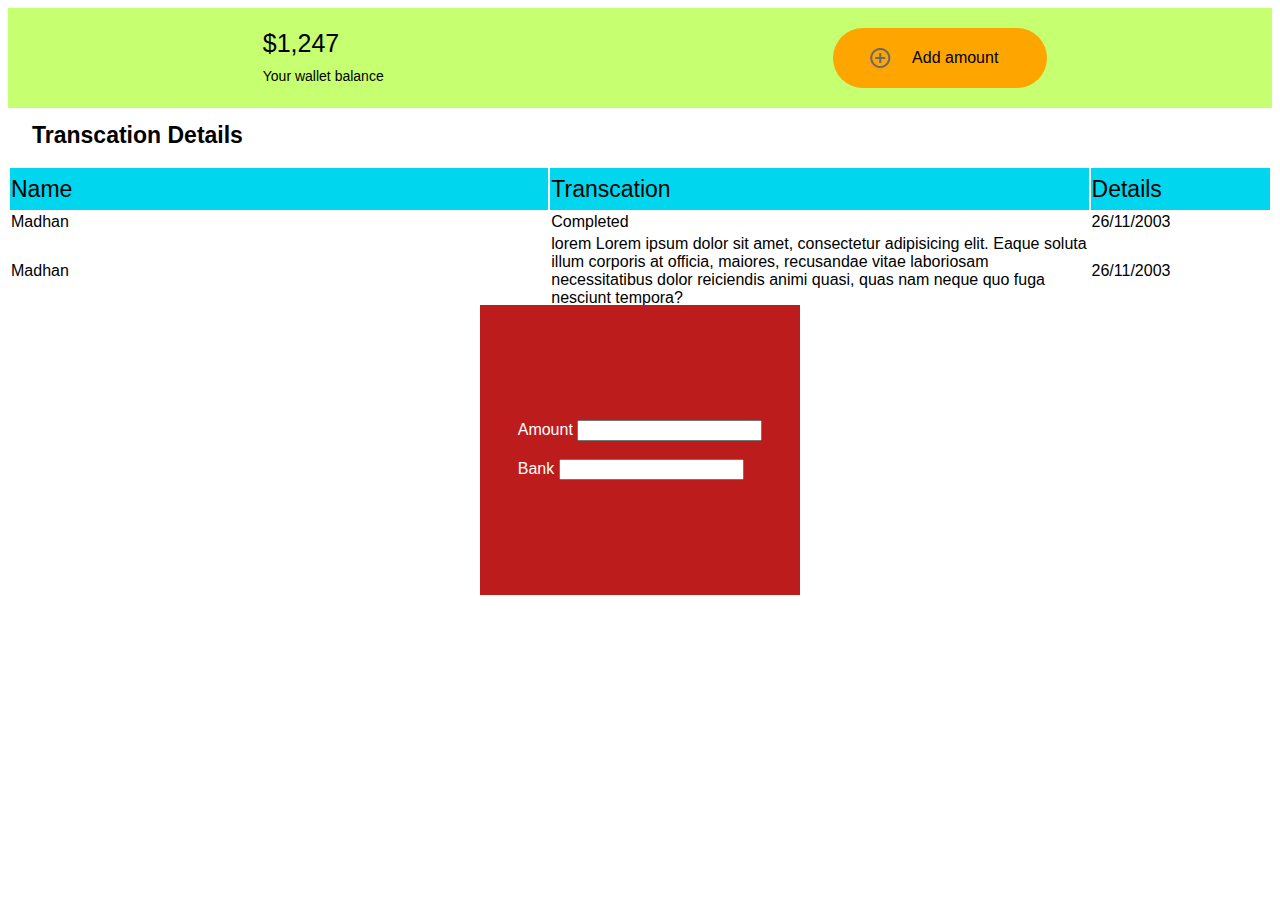
==== index.html @ cbc98463 "change" ====
<!DOCTYPE html>
<html lang="en">
<head>
    <meta charset="UTF-8">
    <meta http-equiv="X-UA-Compatible" content="IE=edge">
    <meta name="viewport" content="width=device-width, initial-scale=1.0">
    <title>Wallet</title>
    <link rel="stylesheet" href="index.css">
    <link rel="preconnect" href="https://fonts.googleapis.com">
    <link rel="preconnect" href="https://fonts.gstatic.com" crossorigin>
    <link href="https://fonts.googleapis.com/css2?family=Koulen&display=swap" rel="stylesheet">
    <link href="https://fonts.googleapis.com/icon?family=Material+Icons" rel="stylesheet">
</head>
<body id="body">
    <div class="wallet">
        <div class="wallet-balance" id="wallet-balance">
            $1,247 <br><small>Your wallet balance</small>
        </div>
        <div class="wallet-add-icon" id="btn-add" onclick="add()">
            <span class="material-icons"  >
                add_circle_outline
            </span>
            Add amount
        </div>
    </div>
    <div class="wallet-details">Transcation Details</div>
    <div class="wallet-transcation-details">
        <table>
            <th>
                <tr>
                    <td class="name">Name</td><td class="transaction">Transcation</td><td class="date">Details</td>
                </tr>
            </th>
            <tr>
                <td>Madhan</td><td>Completed</td><td>26/11/2003</td>
            </tr>
            <tr>
                <td>Madhan</td><td>lorem Lorem ipsum dolor sit amet, consectetur adipisicing elit. Eaque soluta illum corporis at officia, maiores, recusandae vitae laboriosam necessitatibus dolor reiciendis animi quasi, quas nam neque quo fuga nesciunt tempora? </td><td>26/11/2003</td>
            </tr>
        </table>
    </div>
    <div class="modal" id="modal">
        <form action="/index.js">
            <label for="amount"></label>
            Amount
            <input type="number" name="amount"><br>
            <label for="bank"></label><br>
            Bank
            <input type="text" name="bank">
        </form>
    </div>
    <script src="/index.js"></script>
</body>
</html>
---- index.css ----
* {
    font-family:'Segoe UI', Tahoma, Geneva, Verdana, sans-serif;
}
.wallet {
    height: 100px;
    display: flex;
    align-items: center;
    justify-content: space-around;
    background-color: rgb(198, 255, 112);
}
.wallet-add-icon {
    display: flex;
    align-items: center;
    justify-content: center;
    height: 60px;
    background-color: orange;
    width: 50%;
    max-width: 200px;
    border-radius: 44px;
    padding-right: 14px;
    font-family:'Segoe UI', Tahoma, Geneva, Verdana, sans-serif;
}
.wallet-details {
    display: flex;
    align-items: center;
    height: 54px;
    font-weight: 600;
    font-size: 23px;
    padding-left: 24px;
    font-family:'Segoe UI', Tahoma, Geneva, Verdana, sans-serif;
}
.name {
    width: 30%;
}
.transaction {
    width: 30%;
}
.date {
    width: 10%;
}
.Madas {
    background-color: blue;
}
.name,.transaction,.date {
    background-color:rgb(0, 215, 239);
    font-size: 23px;
    height: 40px;
}
#btn-add {
    cursor: pointer;
}
.wallet-balance {
    padding-left: 30px;
    font-size: 25px;
    font-family:'Franklin Gothic Medium', 'Arial Narrow', Arial, sans-serif;
}
.material-icons {
    font-family: 'Material Icons';
    font-weight: normal;
    font-style: normal;
    font-size: 24px;  /* Preferred icon size */
    display: inline-block;
    line-height: 1;
    text-transform: none;
    letter-spacing: normal;
    word-wrap: normal;
    white-space: nowrap;
    direction: ltr;
    padding-right: 20px;
    color: rgb(107, 106, 106);
  
    /* Support for all WebKit browsers. */
    -webkit-font-smoothing: antialiased;
    /* Support for Safari and Chrome. */
    text-rendering: optimizeLegibility;
  
    /* Support for Firefox. */
    -moz-osx-font-smoothing: grayscale;
  
    /* Support for IE. */
    font-feature-settings: 'liga';
}
small {
    font-size: 14px;
}
.modal {
    width: 40%;
    height: 30%;
    background-color: rgb(189, 28, 28);
    color: white;
    position: absolute;
    left: 50%;
    top: 50%;
    transform: translate(-50%, -50%);
    padding: 10px;
    display: flex;
    justify-content: center;
    align-items: center;
    max-width: 300px;
}
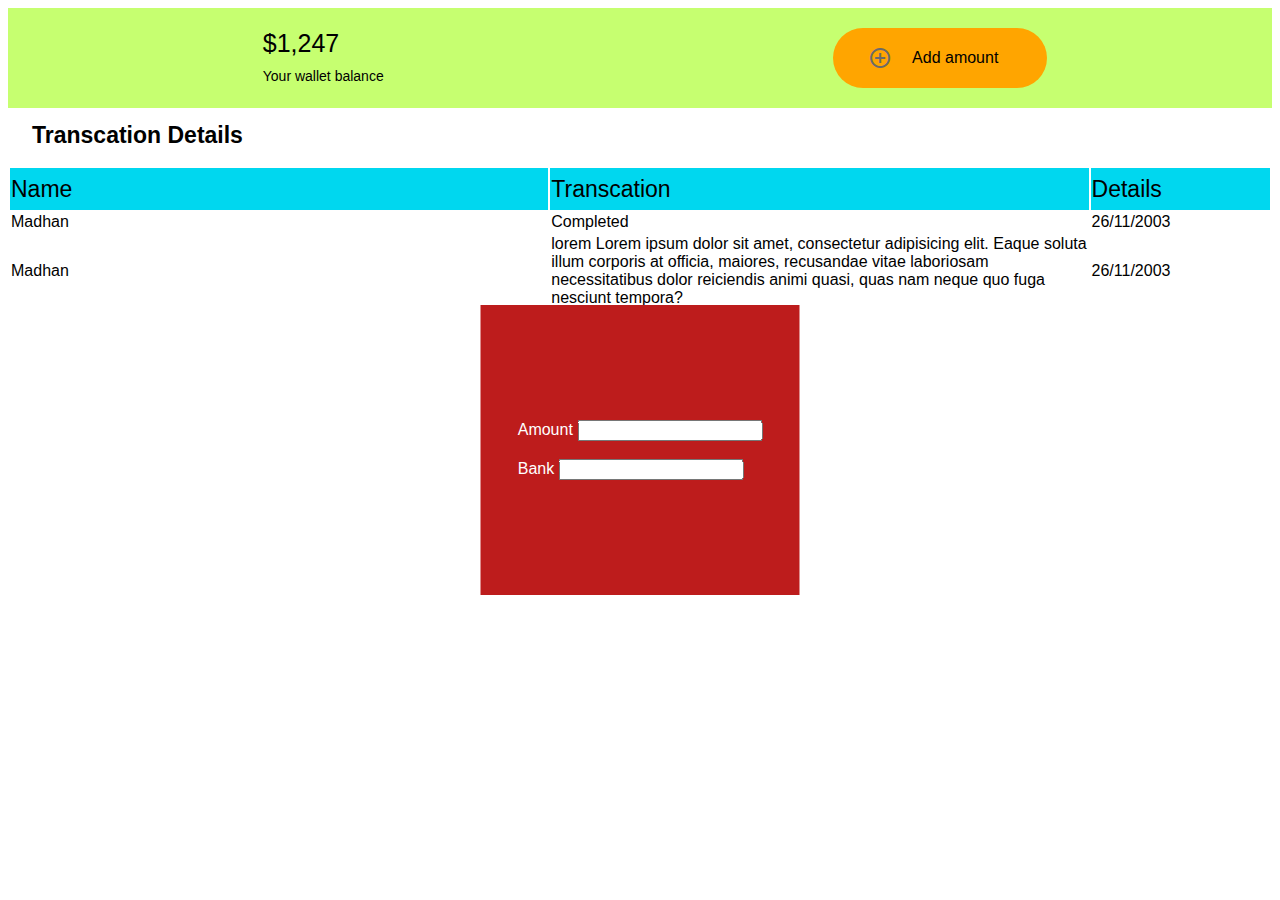
==== commit 3eb4ec66: "script change" ====
--- a/index.html
+++ b/index.html
@@ -49,6 +49,17 @@
             <input type="text" name="bank">
         </form>
     </div>
-    <script src="/index.js"></script>
+    <script>
+    function add() {
+    let x = document.getElementById("btn-add");
+    if (x.className === "wallet-add-icon") {
+      x.className += " disc";
+      document.getElementById('modal').style.display = "block"
+    } else {
+      x.className = "wallet-add-icon";
+      document.getElementById('modal').style.display = "none"
+    }
+  }
+    </script>
 </body>
 </html>--- a/index.css
+++ b/index.css
@@ -96,5 +96,5 @@
     display: flex;
     justify-content: center;
     align-items: center;
-    max-width: 300px;
+    max-width: 299px;
 }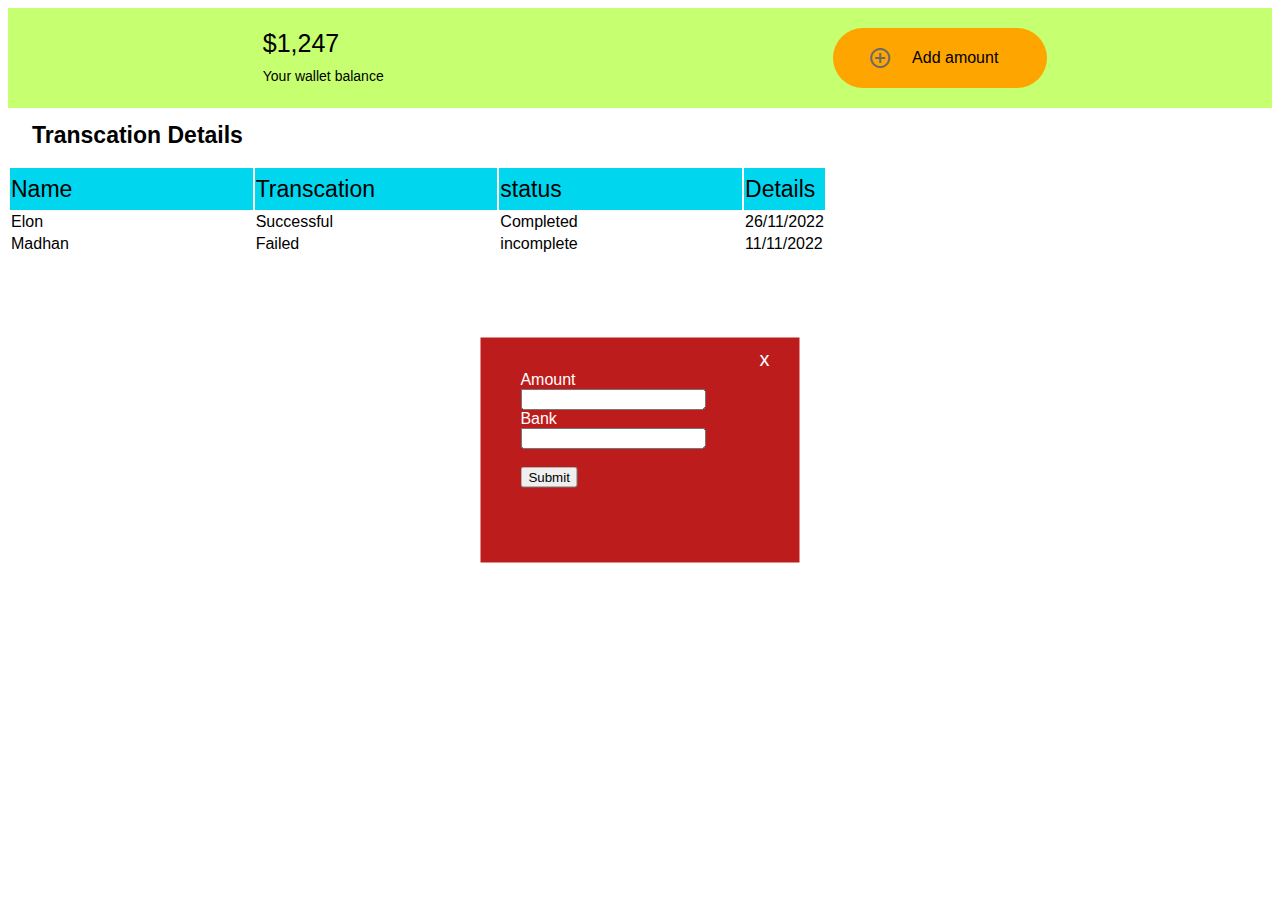
==== commit 6f478ad2: "major update" ====
--- a/index.html
+++ b/index.html
@@ -28,38 +28,39 @@
         <table>
             <th>
                 <tr>
-                    <td class="name">Name</td><td class="transaction">Transcation</td><td class="date">Details</td>
+                    <td class="name">Name</td><td class="transaction">Transcation</td><td class="status">status</td><td class="date">Details</td>
                 </tr>
             </th>
             <tr>
-                <td>Madhan</td><td>Completed</td><td>26/11/2003</td>
+                <td>Elon</td><td>Successful</td><td>Completed</td><td>26/11/2022</td>
             </tr>
             <tr>
-                <td>Madhan</td><td>lorem Lorem ipsum dolor sit amet, consectetur adipisicing elit. Eaque soluta illum corporis at officia, maiores, recusandae vitae laboriosam necessitatibus dolor reiciendis animi quasi, quas nam neque quo fuga nesciunt tempora? </td><td>26/11/2003</td>
+                <td>Madhan</td><td>Failed</td><td>incomplete</td><td>11/11/2022</td>
             </tr>
         </table>
     </div>
     <div class="modal" id="modal">
-        <form action="/index.js">
-            <label for="amount"></label>
-            Amount
+        <span class="modal-dismiss" onclick="dismiss()" role="button">x</span>
+        <form action="index.php" method="post">
+            <label for="amount">Amount</label><br>
             <input type="number" name="amount"><br>
-            <label for="bank"></label><br>
-            Bank
-            <input type="text" name="bank">
+            <label for="bank">Bank</label><br>
+            <input type="text" name="bank"><br><br>
+            <input type="submit">
         </form>
     </div>
+
+
     <script>
     function add() {
     let x = document.getElementById("btn-add");
     if (x.className === "wallet-add-icon") {
-      x.className += " disc";
       document.getElementById('modal').style.display = "block"
-    } else {
-      x.className = "wallet-add-icon";
-      document.getElementById('modal').style.display = "none"
     }
   }
+    function dismiss(){
+        document.getElementById('modal').style.display = "none"
+    }
     </script>
 </body>
 </html>--- a/index.css
+++ b/index.css
@@ -41,7 +41,7 @@
 .Madas {
     background-color: blue;
 }
-.name,.transaction,.date {
+.name,.transaction,.date,.status {
     background-color:rgb(0, 215, 239);
     font-size: 23px;
     height: 40px;
@@ -85,7 +85,8 @@
 }
 .modal {
     width: 40%;
-    height: 30%;
+    min-width: 205px;
+    height: 205px;
     background-color: rgb(189, 28, 28);
     color: white;
     position: absolute;
@@ -93,8 +94,15 @@
     top: 50%;
     transform: translate(-50%, -50%);
     padding: 10px;
-    display: flex;
-    justify-content: center;
-    align-items: center;
     max-width: 299px;
+}
+.modal-dismiss {
+    padding-left: 90%;
+    font-size: 20px;
+    padding-right: 20px;
+    cursor: pointer;
+}
+form {
+    padding-left: 10%;
+    padding-right: 20%;
 }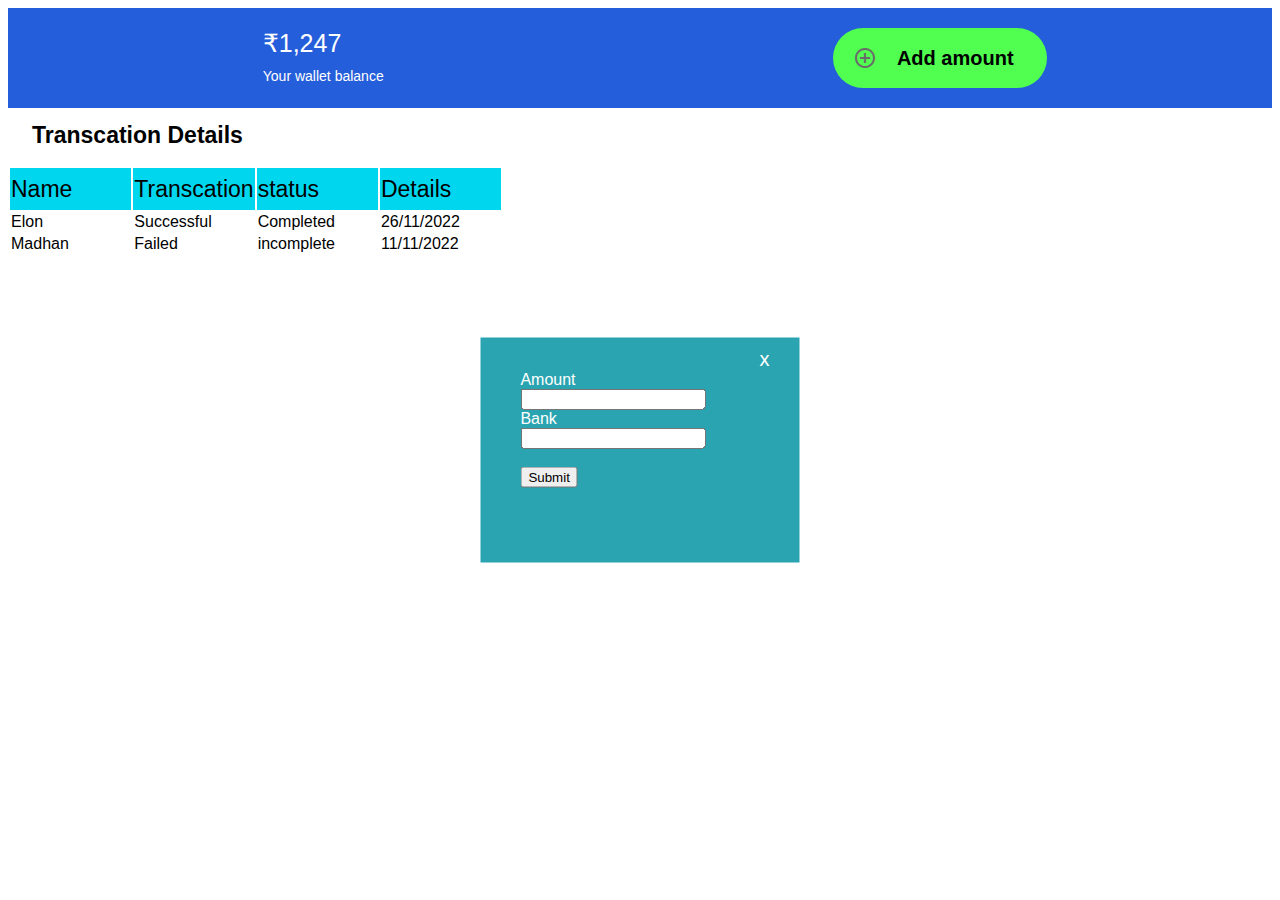
==== commit 325d2363: "COLOR-update" ====
--- a/index.html
+++ b/index.html
@@ -14,13 +14,13 @@
 <body id="body">
     <div class="wallet">
         <div class="wallet-balance" id="wallet-balance">
-            $1,247 <br><small>Your wallet balance</small>
+            ₹1,247 <br><small>Your wallet balance</small>
         </div>
         <div class="wallet-add-icon" id="btn-add" onclick="add()">
             <span class="material-icons"  >
                 add_circle_outline
             </span>
-            Add amount
+           <div class="ad" >Add amount</div>
         </div>
     </div>
     <div class="wallet-details">Transcation Details</div>
@@ -46,7 +46,7 @@
             <input type="number" name="amount"><br>
             <label for="bank">Bank</label><br>
             <input type="text" name="bank"><br><br>
-            <input type="submit">
+            <input type="submit" name="submit" class="submit">
         </form>
     </div>
 
--- a/index.css
+++ b/index.css
@@ -6,14 +6,15 @@
     display: flex;
     align-items: center;
     justify-content: space-around;
-    background-color: rgb(198, 255, 112);
+    background-color: rgb(37, 94, 218);
+    color: white;
 }
 .wallet-add-icon {
     display: flex;
     align-items: center;
     justify-content: center;
     height: 60px;
-    background-color: orange;
+    background-color: rgb(80, 255, 80);
     width: 50%;
     max-width: 200px;
     border-radius: 44px;
@@ -30,16 +31,16 @@
     font-family:'Segoe UI', Tahoma, Geneva, Verdana, sans-serif;
 }
 .name {
-    width: 30%;
+    width: 25%;
 }
 .transaction {
-    width: 30%;
+    width: 25%;
 }
 .date {
-    width: 10%;
+    width: 25%;
 }
-.Madas {
-    background-color: blue;
+.status {
+    width: 25%;
 }
 .name,.transaction,.date,.status {
     background-color:rgb(0, 215, 239);
@@ -87,7 +88,7 @@
     width: 40%;
     min-width: 205px;
     height: 205px;
-    background-color: rgb(189, 28, 28);
+    background-color: rgba(29, 158, 172, 0.936);
     color: white;
     position: absolute;
     left: 50%;
@@ -102,7 +103,15 @@
     padding-right: 20px;
     cursor: pointer;
 }
+
 form {
     padding-left: 10%;
     padding-right: 20%;
+}
+.ad {
+    color: black;
+    font-weight: 600;
+    font-size: 20px;
+}
+.submit {
 }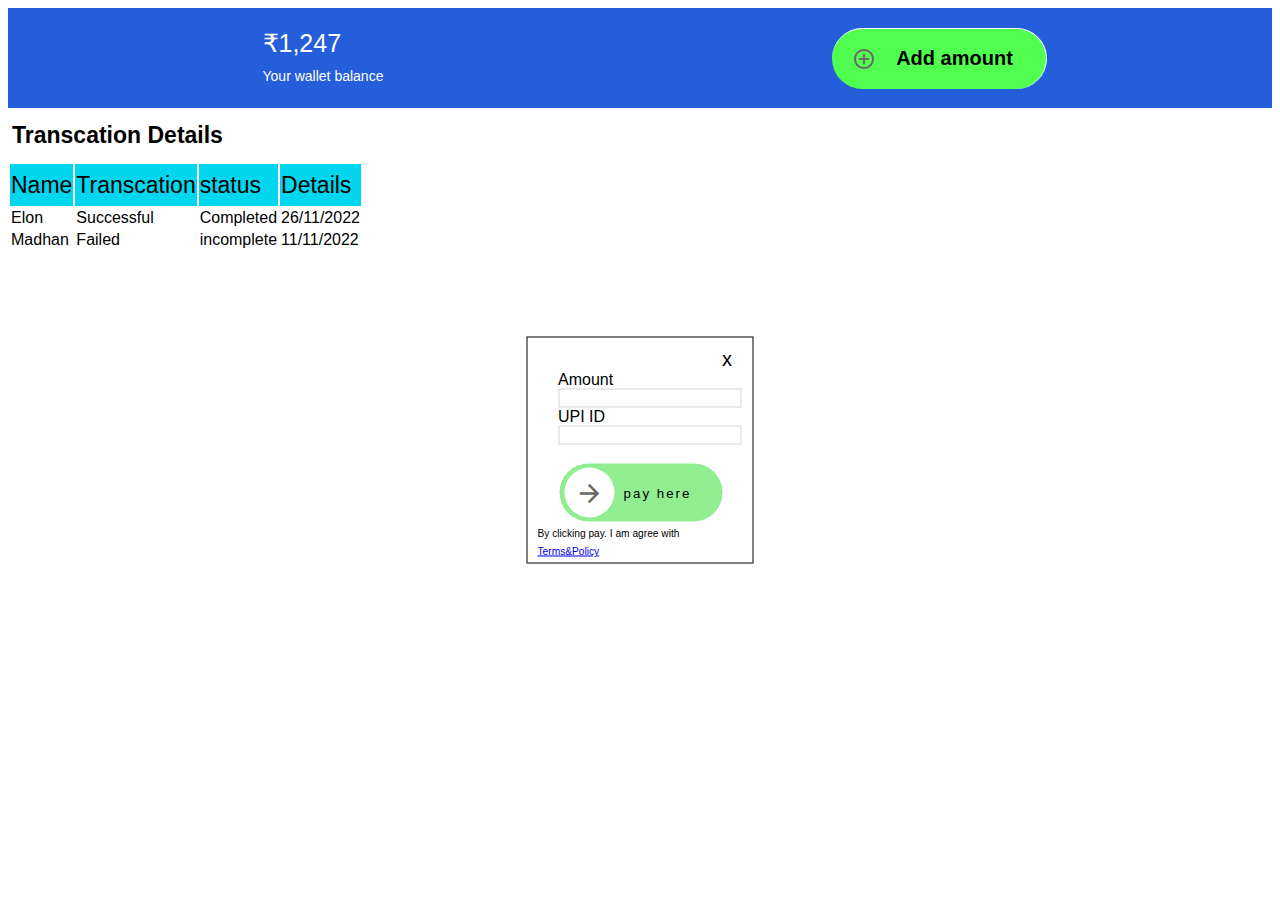
==== commit e2881ae5: "change" ====
--- a/index.html
+++ b/index.html
@@ -26,11 +26,9 @@
     <div class="wallet-details">Transcation Details</div>
     <div class="wallet-transcation-details">
         <table>
-            <th>
-                <tr>
-                    <td class="name">Name</td><td class="transaction">Transcation</td><td class="status">status</td><td class="date">Details</td>
-                </tr>
-            </th>
+            <tr>
+                <td class="name">Name</td><td class="transaction">Transcation</td><td class="status">status</td><td class="date">Details</td>
+            </tr>
             <tr>
                 <td>Elon</td><td>Successful</td><td>Completed</td><td>26/11/2022</td>
             </tr>
@@ -42,12 +40,15 @@
     <div class="modal" id="modal">
         <span class="modal-dismiss" onclick="dismiss()" role="button">x</span>
         <form action="index.php" method="post">
-            <label for="amount">Amount</label><br>
+            <label for="amount">Amount</label>
             <input type="number" name="amount"><br>
-            <label for="bank">Bank</label><br>
+            <label for="bank">UPI ID</label><br>
             <input type="text" name="bank"><br><br>
-            <input type="submit" name="submit" class="submit">
+            <button type="submit" class="submit" name="submit">pay here<span class="ball"><span class="material-icons" id="arrow">
+                arrow_forward
+                </span></span></button>
         </form>
+        <samll class="terms" >By clicking pay. I am agree with <a href="google.com ">Terms&Policy</a></samll>
     </div>
 
 
--- a/index.css
+++ b/index.css
@@ -17,8 +17,10 @@
     background-color: rgb(80, 255, 80);
     width: 50%;
     max-width: 200px;
-    border-radius: 44px;
+    border-radius: 60px;
     padding-right: 14px;
+    border-top: 0.5px solid white;
+    border-right: 0.5px solid rgb(255, 255, 255);
     font-family:'Segoe UI', Tahoma, Geneva, Verdana, sans-serif;
 }
 .wallet-details {
@@ -27,21 +29,10 @@
     height: 54px;
     font-weight: 600;
     font-size: 23px;
-    padding-left: 24px;
+    padding-left: 4px;
     font-family:'Segoe UI', Tahoma, Geneva, Verdana, sans-serif;
 }
-.name {
-    width: 25%;
-}
-.transaction {
-    width: 25%;
-}
-.date {
-    width: 25%;
-}
-.status {
-    width: 25%;
-}
+.name,.status,
 .name,.transaction,.date,.status {
     background-color:rgb(0, 215, 239);
     font-size: 23px;
@@ -53,6 +44,7 @@
 .wallet-balance {
     padding-left: 30px;
     font-size: 25px;
+    font-weight: 500;
     font-family:'Franklin Gothic Medium', 'Arial Narrow', Arial, sans-serif;
 }
 .material-icons {
@@ -85,17 +77,19 @@
     font-size: 14px;
 }
 .modal {
-    width: 40%;
-    min-width: 205px;
+    width: 205px;
     height: 205px;
-    background-color: rgba(29, 158, 172, 0.936);
-    color: white;
+    background-color: white;
+    color: rgb(0, 0, 0);
+    outline-color: 0.5px solid rgb(214, 214, 214);
+    border-color: 0.5px solid rgb(214, 214, 214);
+    border-style: solid;
+    border-width: 1px;
     position: absolute;
     left: 50%;
     top: 50%;
     transform: translate(-50%, -50%);
     padding: 10px;
-    max-width: 299px;
 }
 .modal-dismiss {
     padding-left: 90%;
@@ -103,7 +97,6 @@
     padding-right: 20px;
     cursor: pointer;
 }
-
 form {
     padding-left: 10%;
     padding-right: 20%;
@@ -114,4 +107,56 @@
     font-size: 20px;
 }
 .submit {
+    position: relative;
+    height: 60px;
+    background-color: lightgreen;
+    border-radius: 60px;
+    display: flex;
+    justify-content: center;
+    align-items: center;
+    letter-spacing: 2px;
+    border: 0.5px solid white;
+    padding-left: 40px;
+    transition: 0.5s;
+    width: 115%;
+}
+.submit:hover {
+    padding-left: 0px;
+    padding-right: 40px;
+    color: white;
+}
+.ball {
+    position: absolute;
+    left: 5px;
+    width: 50px;
+    height: 50px;
+    background: rgb(255, 255, 255);
+    border-radius: 50%;
+    transition: 0.5s ease-in-out;
+    display: flex;
+    justify-content: center;
+    align-items: center;
+    color: white;
+    font-size: 1.em;
+}
+.ball:hover {
+    left: calc(100%-55px);
+}
+#arrow {
+    padding-left: 20px;
+    font-size: 29px;
+}
+table{
+    display: flex;
+
+}
+input {
+    border: 0.5px solid rgb(214, 214, 214);
+    outline-color: transparent;
+}
+.sw {
+    font-size: 20px ;
+}
+.terms {
+    font-size: 10.2px;
 }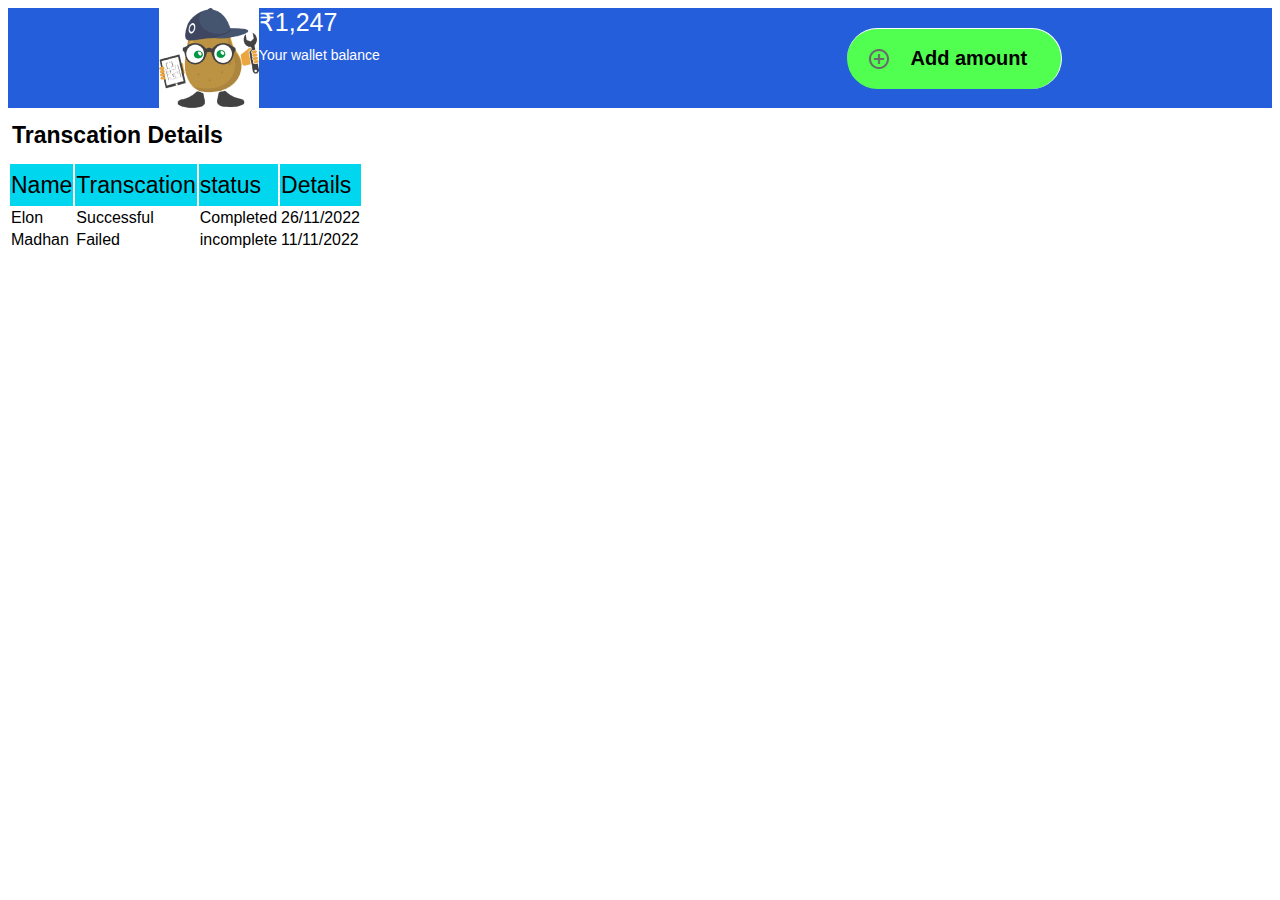
==== commit dcbca984: "update" ====
--- a/index.html
+++ b/index.html
@@ -14,7 +14,7 @@
 <body id="body">
     <div class="wallet">
         <div class="wallet-balance" id="wallet-balance">
-            ₹1,247 <br><small>Your wallet balance</small>
+            ₹1,247 <img src="[data-uri]" width="100px" height="100px" align="left"><br><small>Your wallet balance</small>
         </div>
         <div class="wallet-add-icon" id="btn-add" onclick="add()">
             <span class="material-icons"  >
--- a/index.css
+++ b/index.css
@@ -77,6 +77,7 @@
     font-size: 14px;
 }
 .modal {
+    display: none;
     width: 205px;
     height: 205px;
     background-color: white;
@@ -159,4 +160,7 @@
 }
 .terms {
     font-size: 10.2px;
+}
+img {
+    margin-left:-50%;
 }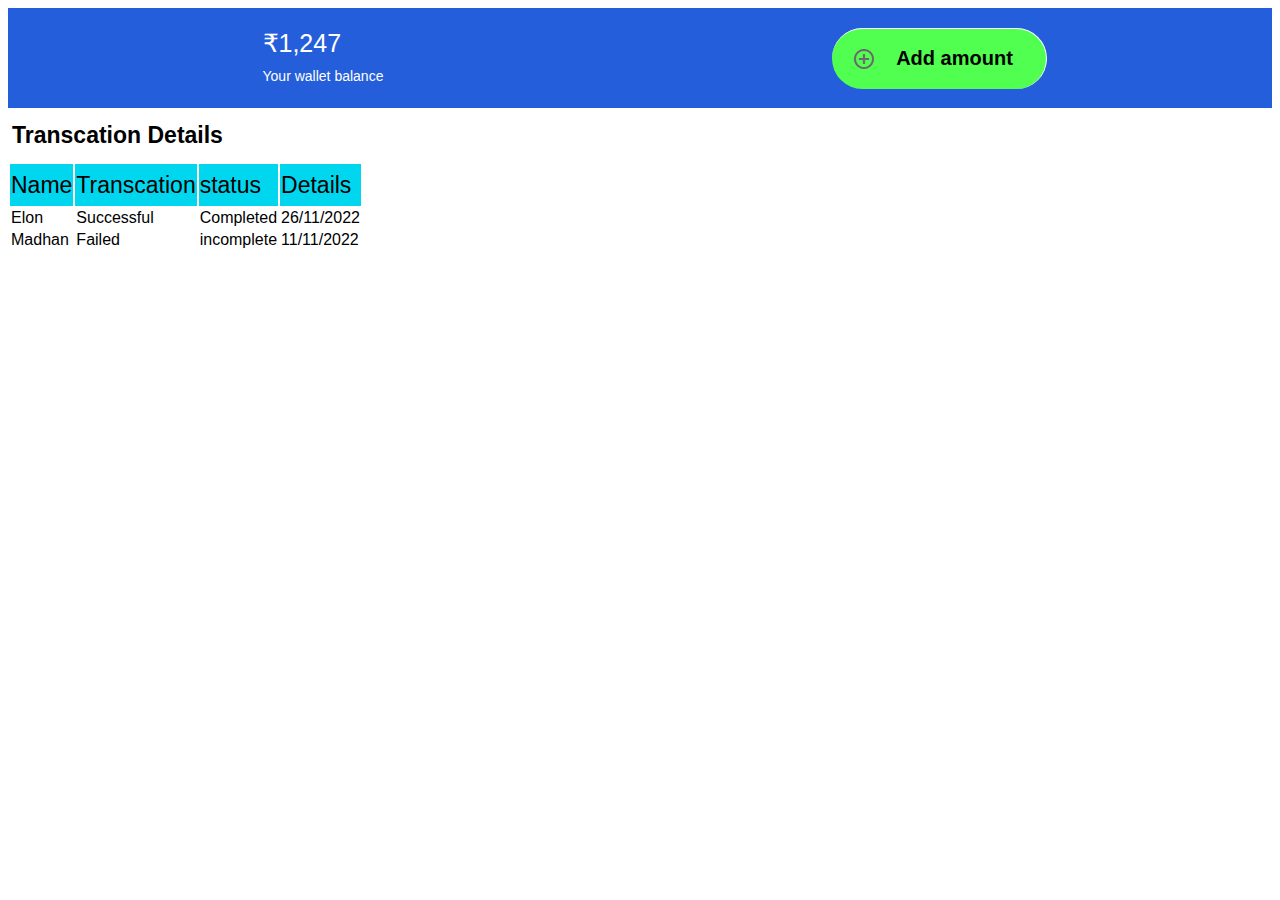
==== commit 77909bd1: "update" ====
--- a/index.html
+++ b/index.html
@@ -14,7 +14,7 @@
 <body id="body">
     <div class="wallet">
         <div class="wallet-balance" id="wallet-balance">
-            ₹1,247 <img src="[data-uri]" width="100px" height="100px" align="left"><br><small>Your wallet balance</small>
+            ₹1,247 <br><small>Your wallet balance</small>
         </div>
         <div class="wallet-add-icon" id="btn-add" onclick="add()">
             <span class="material-icons"  >
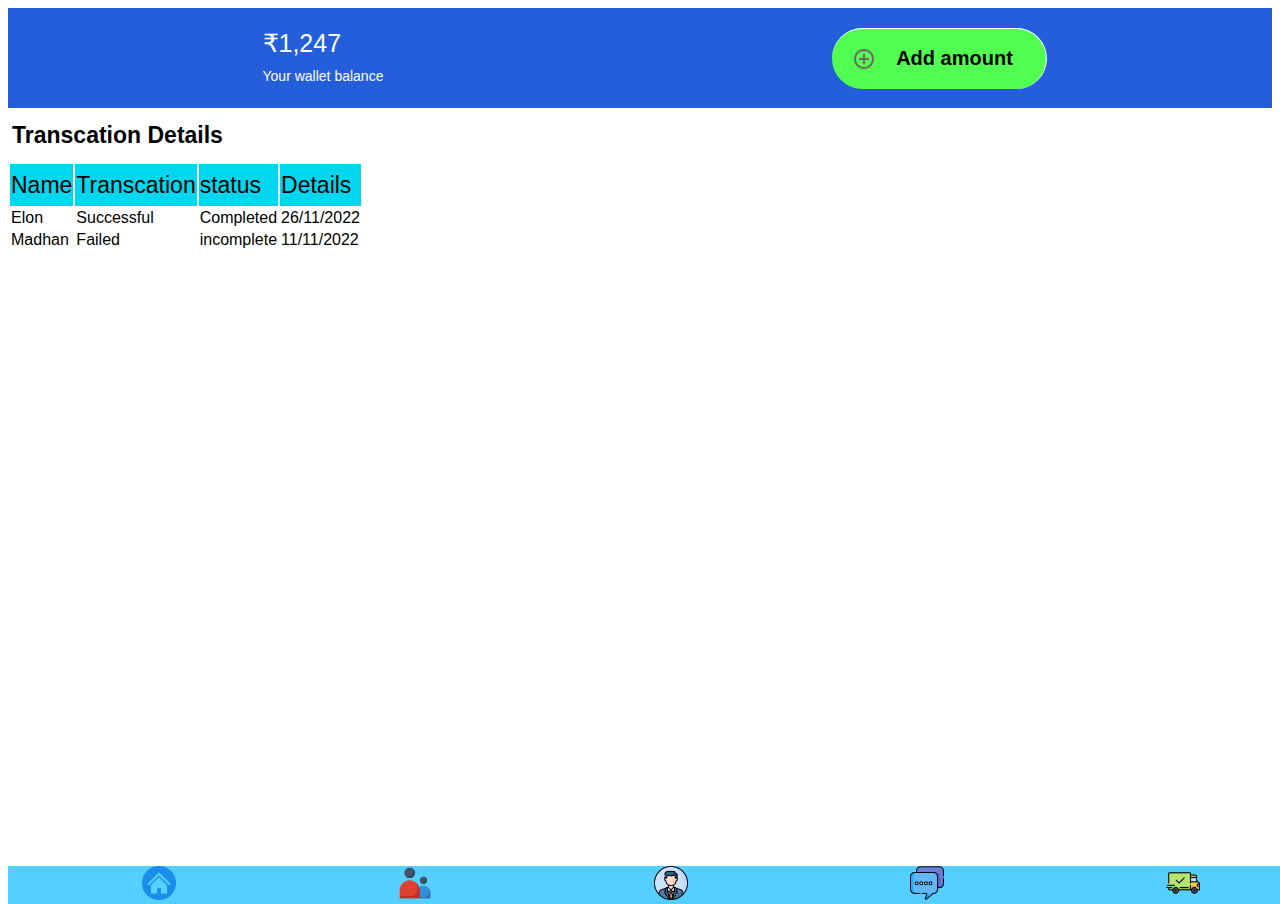
==== commit 333739e9: "update" ====
--- a/index.html
+++ b/index.html
@@ -50,8 +50,13 @@
         </form>
         <samll class="terms" >By clicking pay. I am agree with <a href="google.com ">Terms&Policy</a></samll>
     </div>
-
-
+    <ul class="footer">
+        <li class="footer-items"><a href="https://crazy0codes.github.io/Wallet_intern/homepage.html"><img src="img/home-button.png" width="34px"></a></li>
+        <li class="footer-items"><a href="#"><img src="img/users.png" width="34px"></a></li>
+        <li class="footer-items"><a href="#"><img src="img/profile.png" width="34px" ></a></li>
+        <li class="footer-items"><a href="#"><img src="img/comments.png" width="34px" ></a></li>
+        <li class="footer-items"><a href="#"><img src="img/shipped.png" width="34px"></a></li>
+    </ul>
     <script>
     function add() {
     let x = document.getElementById("btn-add");
--- a/index.css
+++ b/index.css
@@ -163,4 +163,18 @@
 }
 img {
     margin-left:-50%;
+}
+@media screen and (max-width:1000px){
+    .modal {
+        display: none;
+    }
+}
+.footer {
+    position: absolute;
+    bottom: -20px;
+    width: 100%;
+    display: flex;
+    justify-content: space-around;
+    list-style: none;
+    background-color: rgb(85, 207, 255);
 }